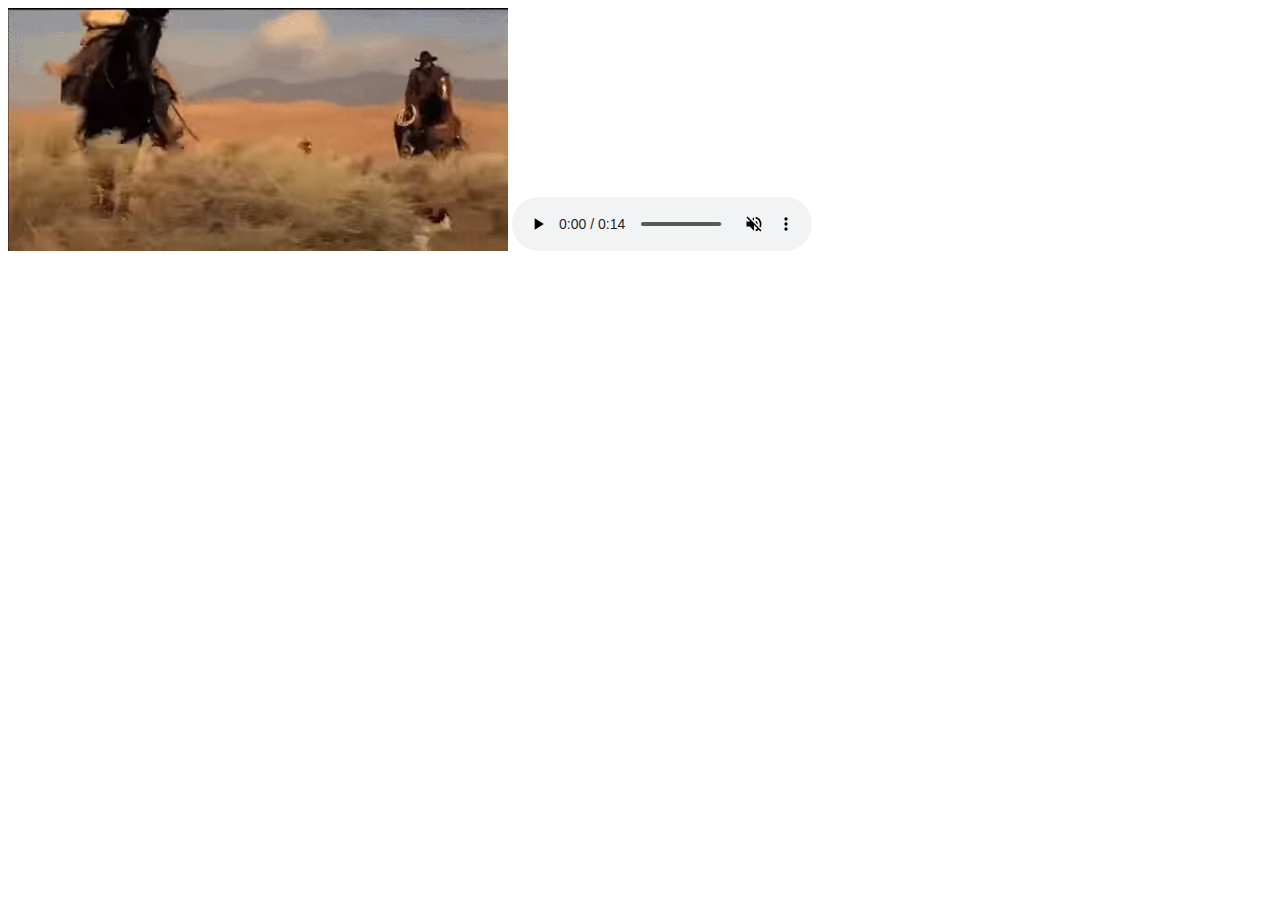
==== week4/index.html @ 8b247a79 "Create new folder and new file" ====
<!DOCTYPE html>
<html lang="en">
<head>
    <meta charset="UTF-8">
    <meta name="viewport" content="width=device-width, initial-scale=1.0">
    <title>Facebook</title>
    <link rel="icon" href="facebook.png.webp"/>
</head>
<body>

    <!-- untuk menampilkan media player (video) -->
    <video controls autoplay loop muted width="500px">
        <source src="cat-herd.webm" type="video/webm"/>
    </video>
    
    <!-- untuk menampilkan media player (audio) -->
    <audio controls autoplay loop muted>
        <source src="Victory.mp3" type="audio/mpeg">
    </audio>

</body>
</html>
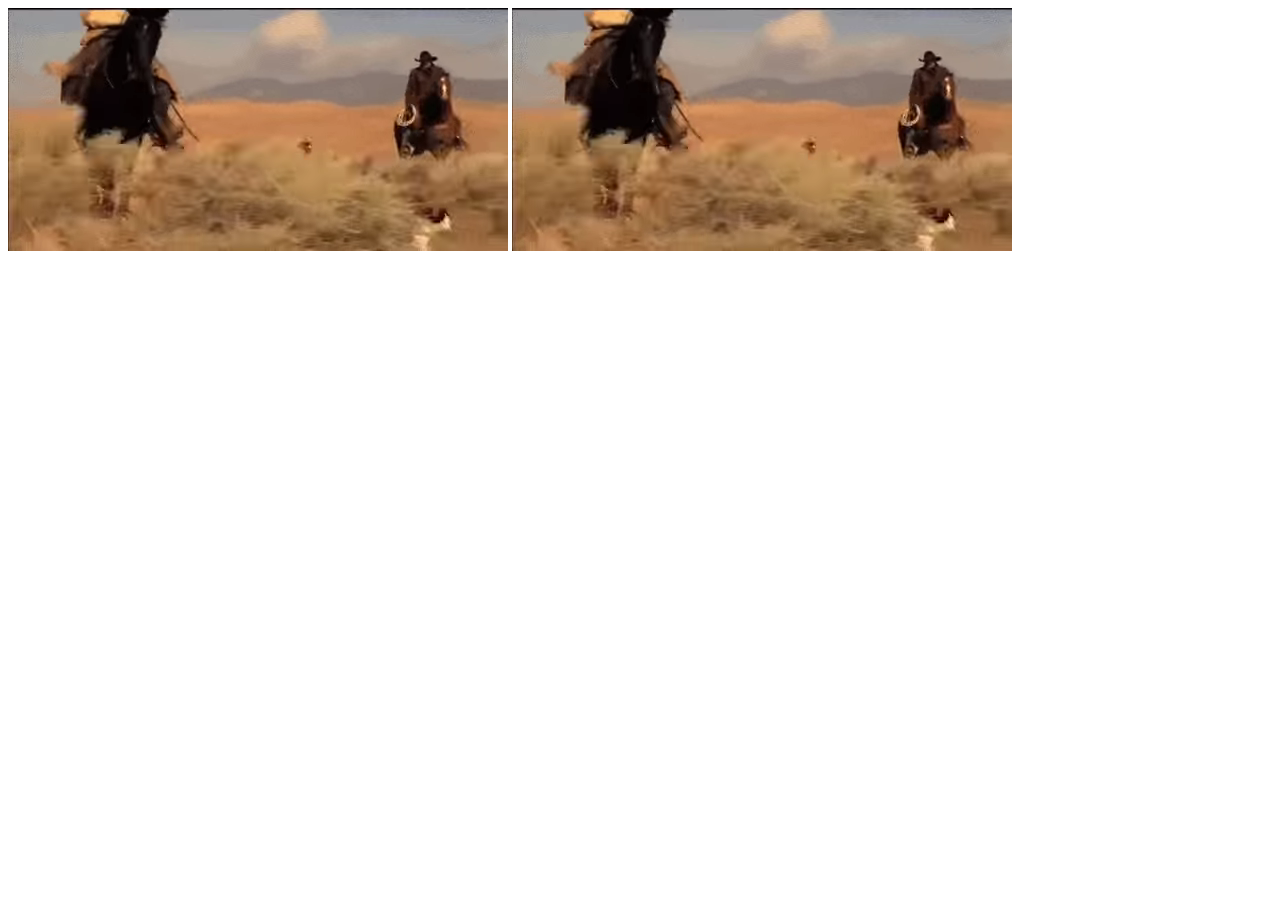
==== commit c50d40fc: "Create new file" ====
--- a/week4/index.html
+++ b/week4/index.html
@@ -9,12 +9,15 @@
 <body>
 
     <!-- untuk menampilkan media player (video) -->
-    <video controls autoplay loop muted width="500px">
+    <video autoplay loop muted width="500px">
+        <source src="cat-herd.webm" type="video/webm"/>
+    </video>
+    <video autoplay loop muted width="500px">
         <source src="cat-herd.webm" type="video/webm"/>
     </video>
     
     <!-- untuk menampilkan media player (audio) -->
-    <audio controls autoplay loop muted>
+    <audio autoplay loop>
         <source src="Victory.mp3" type="audio/mpeg">
     </audio>
 
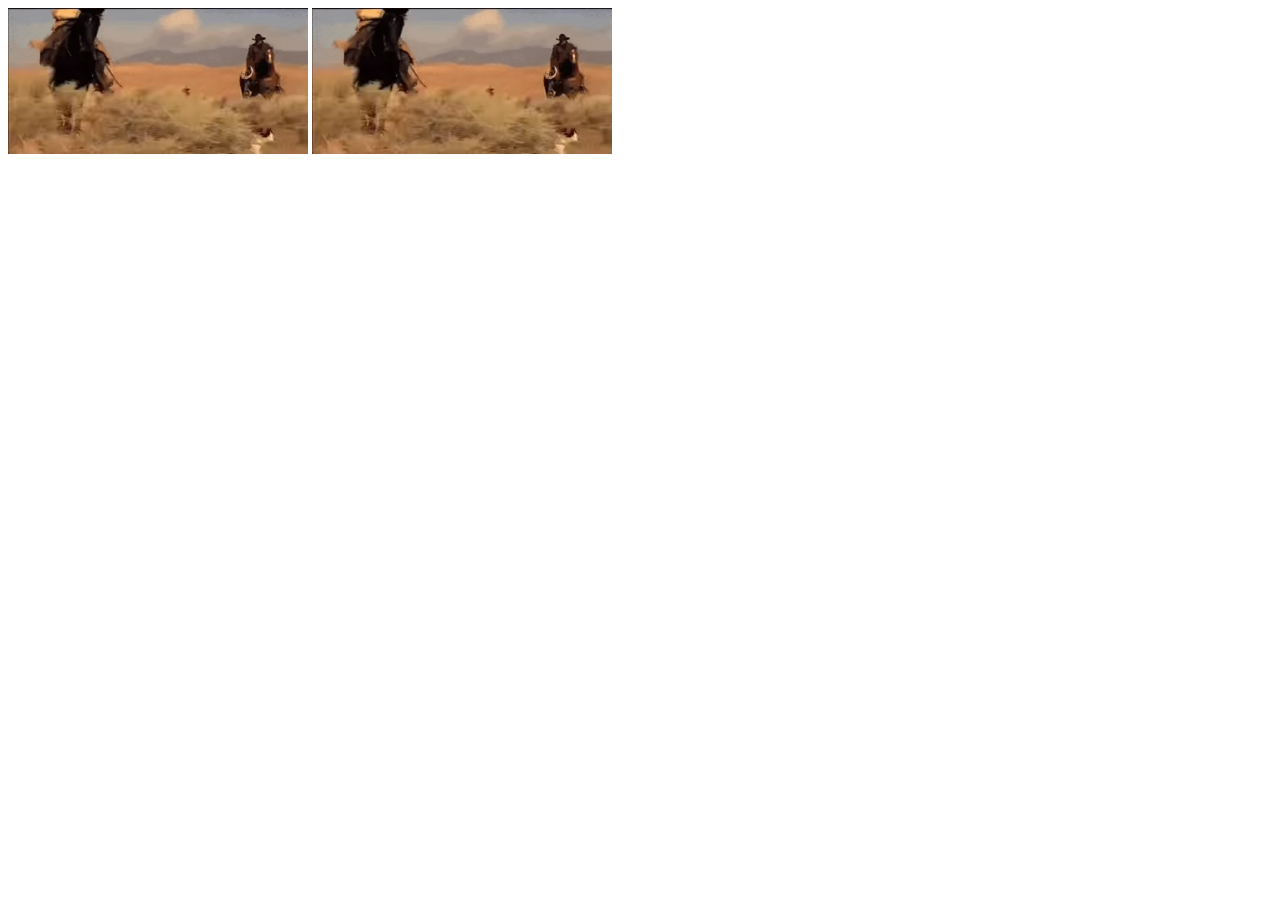
==== commit d9a042bc: "Create new file" ====
--- a/week4/index.html
+++ b/week4/index.html
@@ -9,10 +9,10 @@
 <body>
 
     <!-- untuk menampilkan media player (video) -->
-    <video autoplay loop muted width="500px">
+    <video autoplay loop muted width="300px">
         <source src="cat-herd.webm" type="video/webm"/>
     </video>
-    <video autoplay loop muted width="500px">
+    <video autoplay loop muted width="300px">
         <source src="cat-herd.webm" type="video/webm"/>
     </video>
     
